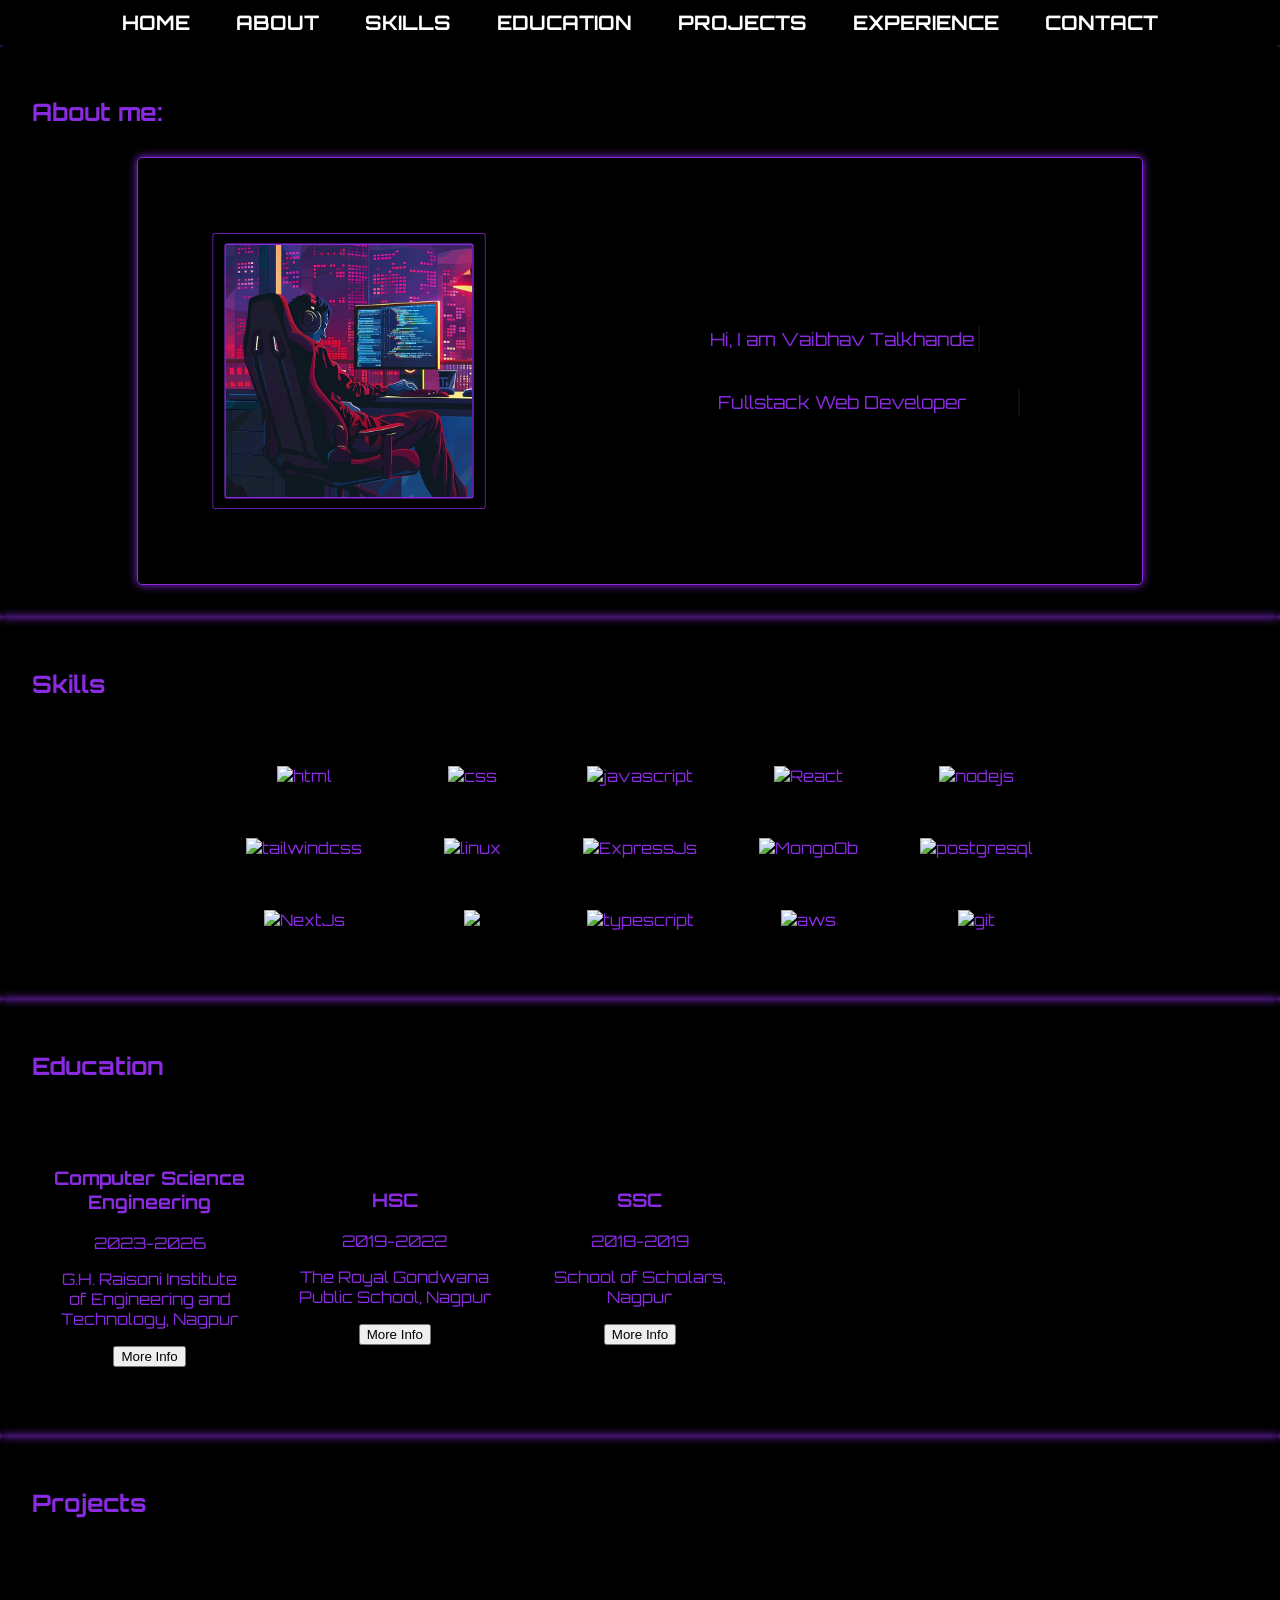
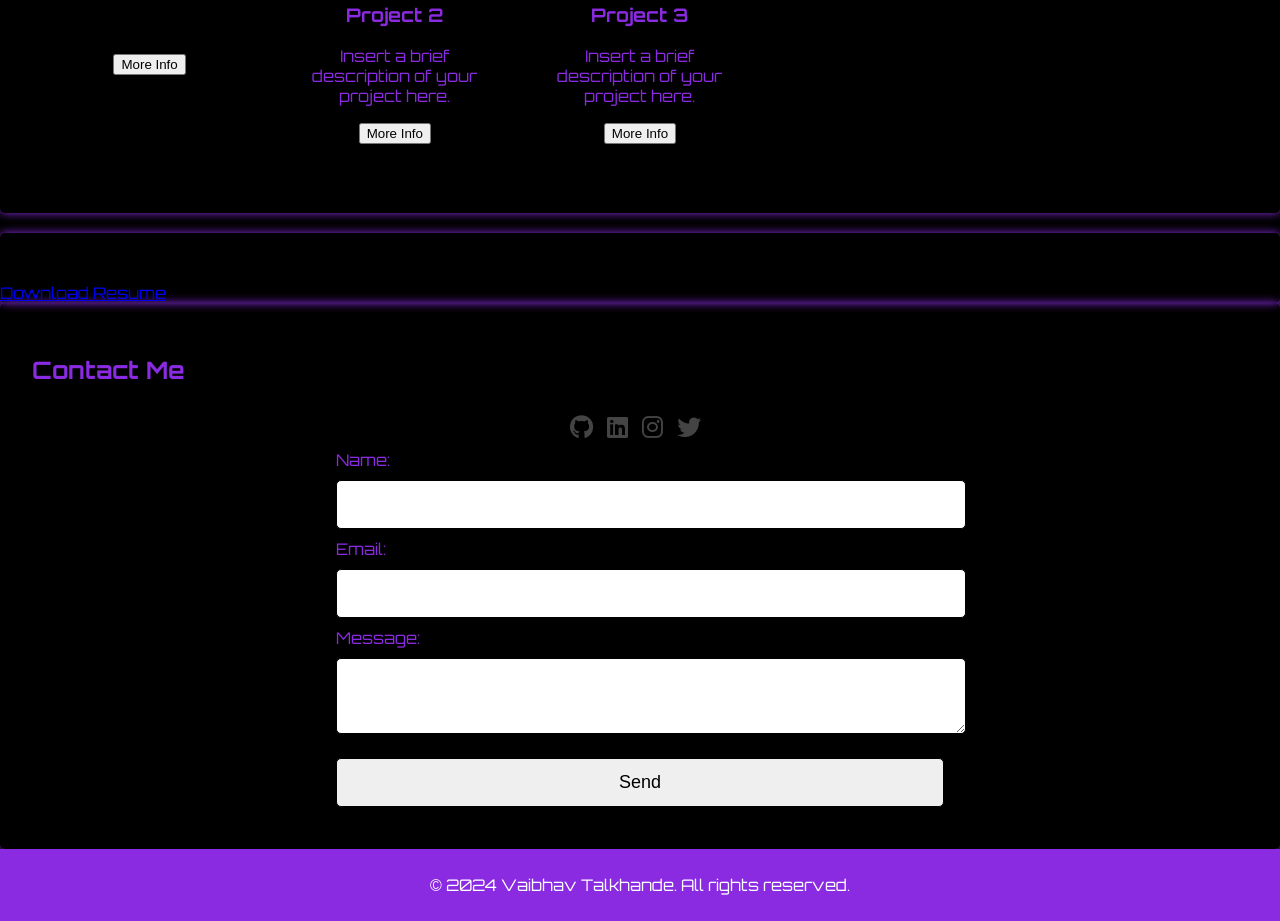
==== CodesoftLvl1Task1Portfolio/index.html @ d5d5b685 "added about& skills" ====
<!DOCTYPE html>
<html lang="en">
<head>
    <meta charset="UTF-8">
    <meta http-equiv="X-UA-Compatible" content="IE=edge">
    <meta name="viewport" content="width=device-width, initial-scale=1.0">
    <title>Vaibhav Talkhande - Full Stack Developer</title>
    <link href="style.css" rel="stylesheet">
    <link rel="stylesheet" href="https://use.fontawesome.com/releases/v5.15.3/css/all.css" integrity="sha384-TvDRiQEH2B1FVjD9XoP7V2YkYb4xVZuot+zNCN7VvZW1ckTqj3q3i9kMGa/aYsGk" crossorigin="anonymous">
    <link rel="stylesheet" href="https://cdnjs.cloudflare.com/ajax/libs/font-awesome/6.4.0/css/all.min.css" integrity="sha512-iecdLmaskl7CVkqkXNQ/ZH/XLlvWZOJyj7Yy7tcenmpD1ypASozpmT/E0iPtmFIB46ZmdtAc9eNBvH0H/ZpiBw==" crossorigin="anonymous" referrerpolicy="no-referrer" />
    <script src="https://cdn.emailjs.com/dist/email.min.js"></script>
</head>

<body>
    <nav class="navbar">
        <span>
            <a href="#">Home</a>
            <a href="#about">About</a>
            <a href="#skills">Skills</a>
            <a href="#education">Education</a>
            <a href="#projects">Projects</a>
            <a href="#experience">Experience</a>
            <a href="#contact">Contact</a>
        </span>
    </nav>
    <main>
        <section id="about" class="about">
            <h1>About me:</h1>
            <div class="content">
                <div class="image">
                    <img src="developer.jpg" alt="Vaibhav Talkhande">
                </div>
                <div class="para">
                    <p class="line__1">
                        Hi, I am Vaibhav Talkhande
                     </p>  
                     <p class="line__2">
                            Fullstack Web Developer
                   
                </div>
            </div>
                
        </section>
        <section id="skills" class="skills">
            <h1>Skills</h1>
            <ul>
                <li><img src="https://img.icons8.com/?size=100&id=20909&format=png&color=000000" alt="html"></li>
                <li><img src="https://img.icons8.com/?size=100&id=7gdY5qNXaKC0&format=png&color=000000" alt="css"></li>
                <li><img src="https://img.icons8.com/?size=100&id=108784&format=png&color=000000" alt="javascript"></li>
                <li><img src="https://img.icons8.com/?size=100&id=bzf0DqjXFHIW&format=png&color=000000" alt="React" > </li>
                <li><img src="https://img.icons8.com/?size=100&id=54087&format=png&color=000000" alt="nodejs"></li>
                <li><img src="https://img.icons8.com/?size=100&id=WoopfRcDj3RF&format=png&color=000000" alt="tailwindcss"></li>
                <li><img src="https://img.icons8.com/?size=100&id=17842&format=png&color=000000" alt="linux"></li>
                <li><img src="https://img.icons8.com/?size=100&id=NfbyHexzVEDk&format=png&color=000000" alt="ExpressJs"></li>
                <li><img src="https://img.icons8.com/?size=100&id=74402&format=png&color=000000" alt="MongoDb"></li>
                <li><img src="https://img.icons8.com/?size=100&id=38561&format=png&color=000000" alt="postgresql"></li>
                <li><img src="https://img.icons8.com/?size=100&id=AU6Wc7r56Fxz&format=png&color=000000" alt="NextJs"></li>
                <li><img src="https://img.icons8.com/?size=100&id=cdYUlRaag9G9&format=png&color=000000"></li>
                <li><img src="https://img.icons8.com/?size=100&id=uJM6fQYqDaZK&format=png&color=000000" alt="typescript"></li>
                <li><img src="https://img.icons8.com/?size=100&id=33039&format=png&color=000000" alt="aws"></li>
                <li><img src="https://img.icons8.com/?size=100&id=20906&format=png&color=000000" alt="git"></li>
            </ul>
        </section>
        <section id="education" class="education">
            <h1>Education</h1>
            <ul>
                <li>
                    <h3>Computer Science Engineering</h3>
                    <p>2023-2026</p>
                    <p>G.H. Raisoni Institute of Engineering and Technology, Nagpur</p>
                    <button class="open-dialog" data-dialog="education-dialog-1">More Info</button>
                    <dialog id="education-dialog-1">
                        <h3>Computer Science Engineering</h3>
                        <p>2023-2026</p>
                        <p>G.H. Raisoni Institute of Engineering and Technology, Nagpur</p>
                        <button class="close-dialog">Close</button>
                    </dialog>
                </li>
                <li>
                    <h3>HSC</h3>
                    <p>2019-2022</p>
                    <p>The Royal Gondwana Public School, Nagpur</p>
                    <button class="open-dialog" data-dialog="education-dialog-2">More Info</button>
                    <dialog id="education-dialog-2">
                        <h3>HSC</h3>
                        <p>2019-2022</p>
                        <p>The Royal Gondwana Public School, Nagpur</p>
                        <button class="close-dialog">Close</button>
                    </dialog>
                </li>
                <li>
                    <h3>SSC</h3>
                    <p>2018-2019</p>
                    <p>School of Scholars, Nagpur</p>
                    <button class="open-dialog" data-dialog="education-dialog-3">More Info</button>
                    <dialog id="education-dialog-3">
                        <h3>SSC</h3>
                        <p>2018-2019</p>
                        <p>School of Scholars, Nagpur</p>
                        <button class="close-dialog">Close</button>
                    </dialog>
                </li>
            </ul>
        </section>
        <section id="projects" class="projects">
            <h1>Projects</h1>
            <ul>
                <li>
                    <!-- <h3>Project 1</h3>
                    <p>Insert a brief description of your project here.</p> -->
                    <button class="open-dialog" data-dialog="project-dialog-1">More Info</button>
                    <dialog id="project-dialog-1">
                        <h3>Project 1</h3>
                        <p>Insert a detailed description of your project here.</p>
                        <button class="close-dialog">Close</button>
                    </dialog>
                </li>
                <li>
                    <h3>Project 2</h3>
                    <p>Insert a brief description of your project here.</p>
                    <button class="open-dialog" data-dialog="project-dialog-2">More Info</button>
                    <dialog id="project-dialog-2">
                        <h3>Project 2</h3>
                        <p>Insert a detailed description of your project here.</p>
                        <button class="close-dialog">Close</button>
                    </dialog>
                </li>
                <li>
                    <h3>Project 3</h3>
                    <p>Insert a brief description of your project here.</p>
                    <button class="open-dialog" data-dialog="project-dialog-3">More Info</button>
                    <dialog id="project-dialog-3">
                        <h3>Project 3</h3>
                        <p>Insert a detailed description of your project here.</p>
                        <button class="close-dialog">Close</button>
                    </dialog>
                </li>
            </ul>
        </section>
        <section class="Resume">
            <h1>Resume</h1>
            <a href="https://drive.google.com/file/d/1" target="_blank">Download Resume</a>
        </section>
        <section id="contact" class="contact">
            <h1>Contact Me</h1>
            <div>
                <a href="https://www.github.com/VaibhavTalkhande" target="_blank"><i class="fab fa-github" aria-hidden="true"></i></a>
                <a href="https://www.linkedin.com/in/vaibhav-talkhande-9a8b1b1b9/" target="_blank"><i class="fab fa-linkedin" aria-hidden="true"></i></a>
                <a href="https://www.instagram.com/vaibhavtalkhande41/" target="_blank"><i class="fab fa-instagram" aria-hidden="true"></i></a>
                <a href="https://twitter.com/VaibhavT27" target="_blank"><i class="fab fa-twitter" aria-hidden="true"></i></a>
            </div>
            <form action="mailto:vaibhavtalkhande41@gmail.com" method="POST">
                <label for="name">Name:</label>
                <input type="text" id="name" name="name">
                <label for="email">Email:</label>
                <input type="email" id="email" name="email">
                <label for="message">Message:</label>
                <textarea id="message" name="message"></textarea>
                <input type="submit" value="Send">
            </form>
        </section>
    </main>
    <footer class="footer">
        <p>&copy; 2024 Vaibhav Talkhande. All rights reserved.</p>
    </footer>
    <script src="index.js"></script>
</body>
</html>
---- CodesoftLvl1Task1Portfolio/style.css ----
@import url("https://fonts.googleapis.com/css2?family=Orbitron&display=swap");

body {
  background-color: #000;
  font-family: "Orbitron", sans-serif;
  margin: 0;
  padding: 0;
  box-sizing: border-box;
}

/* Navbar Styles */
.navbar {
  display: flex;
  justify-content: center;
  background-color: #000;
  color: #fff;
  padding: 10px;
  text-align: center;
  font-size: 20px;
  font-weight: bold;
  text-transform: uppercase;
  font-family: "Orbitron", sans-serif;
  position: sticky;
  top: 0;
  z-index: 1000;
}

.navbar span a {
  color: #fff;
  text-decoration: none;
  padding: 14px 20px;
  transition: background-color 0.3s;
}

.navbar span a:hover {
  background-color: blueviolet;
  color: black;
}

/* Section Styles */
section {
  display: block;
  border-radius: 5px;
  box-shadow: 0 0 10px blueviolet;
  height: 100%;
  gap: 10px;
  
}
.about ,.skills, .projects, .education, .contact, .experience {
    display:flex;
    flex-direction:column;
    align-items:center;
    align-text:right;
    justify-content:center;
    gap:10px;
    padding:2rem;
    
}
.about .content{
    display:flex;
    padding:1rem;
    margin:0;
    justify-content:center;
    flex-direction:row;
    align-items:center;
    gap:1rem;
    border-radius: 5px;
    box-shadow: 0 0 10px blueviolet;
    background: rgba(0, 0, 0, 0.5);
    border:1px solid blueviolet;
    height:40%;
    width:80%;
    transition: box-shadow 0.3s;
    
   }
.image {
  border-radius: 1%;
  padding:1rem;
  width:40%;
  height:40vh;
  background: rgba(0, 0, 0, 0.5);
  border:1px solid blueviolet;
  display:flex;
  overflow:hidden;
  justify-content:center;
  align-items:center;
  transition: transform 1s;
  transform: scale(0.7);
}
.about .image:hover{
  transform: scale(1.0);
}
.about .image img{
    width:99%;
    height:100%;
    border:2px solid blueviolet;
    border-radius:1%;
    object-fit:cover;
    opacity:1.8;
}
.about .para{
   // background: url("developer.jpg");
    width:60%;
    display:flex;
    justify-content:center;
    align-items:center;
    text-align:center;
    flex-direction:column;
    padding:1rem;
}
@media screen and (max-width: 768px){
    .about .content{
        flex-direction:column;
        width:100%;
        overflow-wrap: break-word;
        word-wrap: break-all;
        white-space: wrap;
        height:100%;
    }
    .about .para {
        width:100%;
        padding:1rem;
        word-wrap: break-word;

    }
    .image{
        width:100%;
    }
}
@media screen and max-width(480px){
    .about .content{
        flex-direction:column;
        width:100%;
        overflow-wrap: break-word;
        word-wrap: break-all;
        white-space: wrap;
        height:100%;
    }
    .about .para {
        width:100%;
        padding:1rem;
        word-wrap: break-word;
        flex-wrap:wrap;

    }
    .image{
        width:100%;
    }
    .line__1, .line__2 {
        font-size: .5rem;
        animation: animated-text__1 6s steps(30, end) 1s 1 normal both,
      animated-cursor__1 900ms steps(30, end) 8;
        overflow-wrap: break-word;
        word-wrap: break-all;
        white-space: none;
        
      }
}

.wrapper {
    margin-top: 0%;
    width: 100%;
    height: 100%;
  }
  
  .line__1,
  .line__2 {
    white-space: nowrap; /* keep text in one line */
    overflow: hidden; /* hide text behind the cursor */
    border-right: 2px solid rgba(17, 17, 17, 0.9); /* create cursor effect */

  }
  
  .line__1 {
    
  
    /* define animation types for text + cursor */
    animation: animated-text__1 6s steps(30, end) 1s 1 normal both,
      animated-cursor__1 900ms steps(30, end) 8;
  }
  
  .line__2 {
    
  
    /* define animation types for text + cursor */
    animation: animated-text__2 5s steps(30, end) 1s 1 normal both,
      animated-cursor__2 900ms steps(30, end) infinite;
    -webkit-animation-delay: 7s;
    animation-delay: 7s;
  }
  
  @keyframes animated-cursor__1 {
    from {
      border-right-color: rgba(17, 17, 17, 0.9);
    }
    to {
      border-right-color: rgba(255, 255, 255, 0.8);
    }
  }
  
  @keyframes animated-cursor__2 {
    from {
      border-right-color: rgba(17, 17, 17, 0.9);
    }
    to {
      border-right-color: rgba(255, 255, 255, 0.8);
    }
  }
  
  @keyframes animated-text__1 {
    from {
      width: 0;
    }
    to {
      width: 17rem;
    }
  }
  
  @keyframes animated-text__2 {
    from {
      width: 0;
    }
    to {
      width: 22rem;
    }
  }
  
.about, #skills, #projects, #education, #contact, #experience {
  color: blueviolet;
}
#about h1,#skills h1,#projects h1, #education h1,#contact h1, #experience h1{
    color:blueviolet;
    display: block;
    text-align:left;
    width:100%;
    margin-left: 0;

}


.about p, #contact form input, #contact form textarea {
  font-size: 18px;
  line-height: 1.5;
}

.skills ul, .projects ul, .education ul {
  list-style: none;
  padding: 0;
  display:grid;
  grid-template-columns: repeat(5, 1fr);
  gap: 10px;
  justify-content: center;
  align-items: center;
  text-align: center;

}
@media screen and (max-width: 480px){
    .skills ul{
      gap:0.1em;
      grid-template-columns: repeat(3, .1fr);
    }
}


.skills li, .projects li, .education li {
  display: inline-block;
  padding: 1rem 1rem;
  margin: 5px;
  border-radius: 5px;
  background:rgba(0,0,0,.3);
  transition: transform 0.3s;
}
@media screen and (max-width:480px){
    .skills li, .projects li, .education li {
        padding: 0;
        margin: 0.5px;
    }
}

.skills li:hover, .projects li:hover, .education li:hover {
  transform: scale(1.1);
}

/* Contact Section */
#contact form {
  width: 50%;
}

#contact form input, #contact form textarea {
  width: 100%;
  padding: 10px;
  margin: 10px 0;
  border: 1px solid #000;
  border-radius: 5px;
}

#contact form button {
  background-color: #000;
  color: #fff;
  padding: 10px;
  border: none;
  border-radius: 5px;
  cursor: pointer;
  transition: background-color 0.3s, color 0.3s;
}

#contact form button:hover {
  background-color: blueviolet;
  color: #000;
}

.contact a {
  margin-right: 10px;
}

.contact i {
  font-size: 24px;
  color: #444;
  transition: color 0.3s;
}

.contact i:hover {
  color: #000;
}

/* Footer Styles */
.footer {
  background-color: blueviolet;
  color: #fff;
  text-align: center;
  padding: 10px 0;
}

/* Animations */
@keyframes fadeIn {
  from { opacity: 0; }
  to { opacity: 1; }
}

@keyframes fadeInLeft {
  from { opacity: 0; transform: translateX(-50px); }
  to { opacity: 1; transform: translateX(0); }
}

@keyframes fadeInRight {
  from { opacity: 0; transform: translateX(50px); }
  to { opacity: 1; transform: translateX(0); }
}
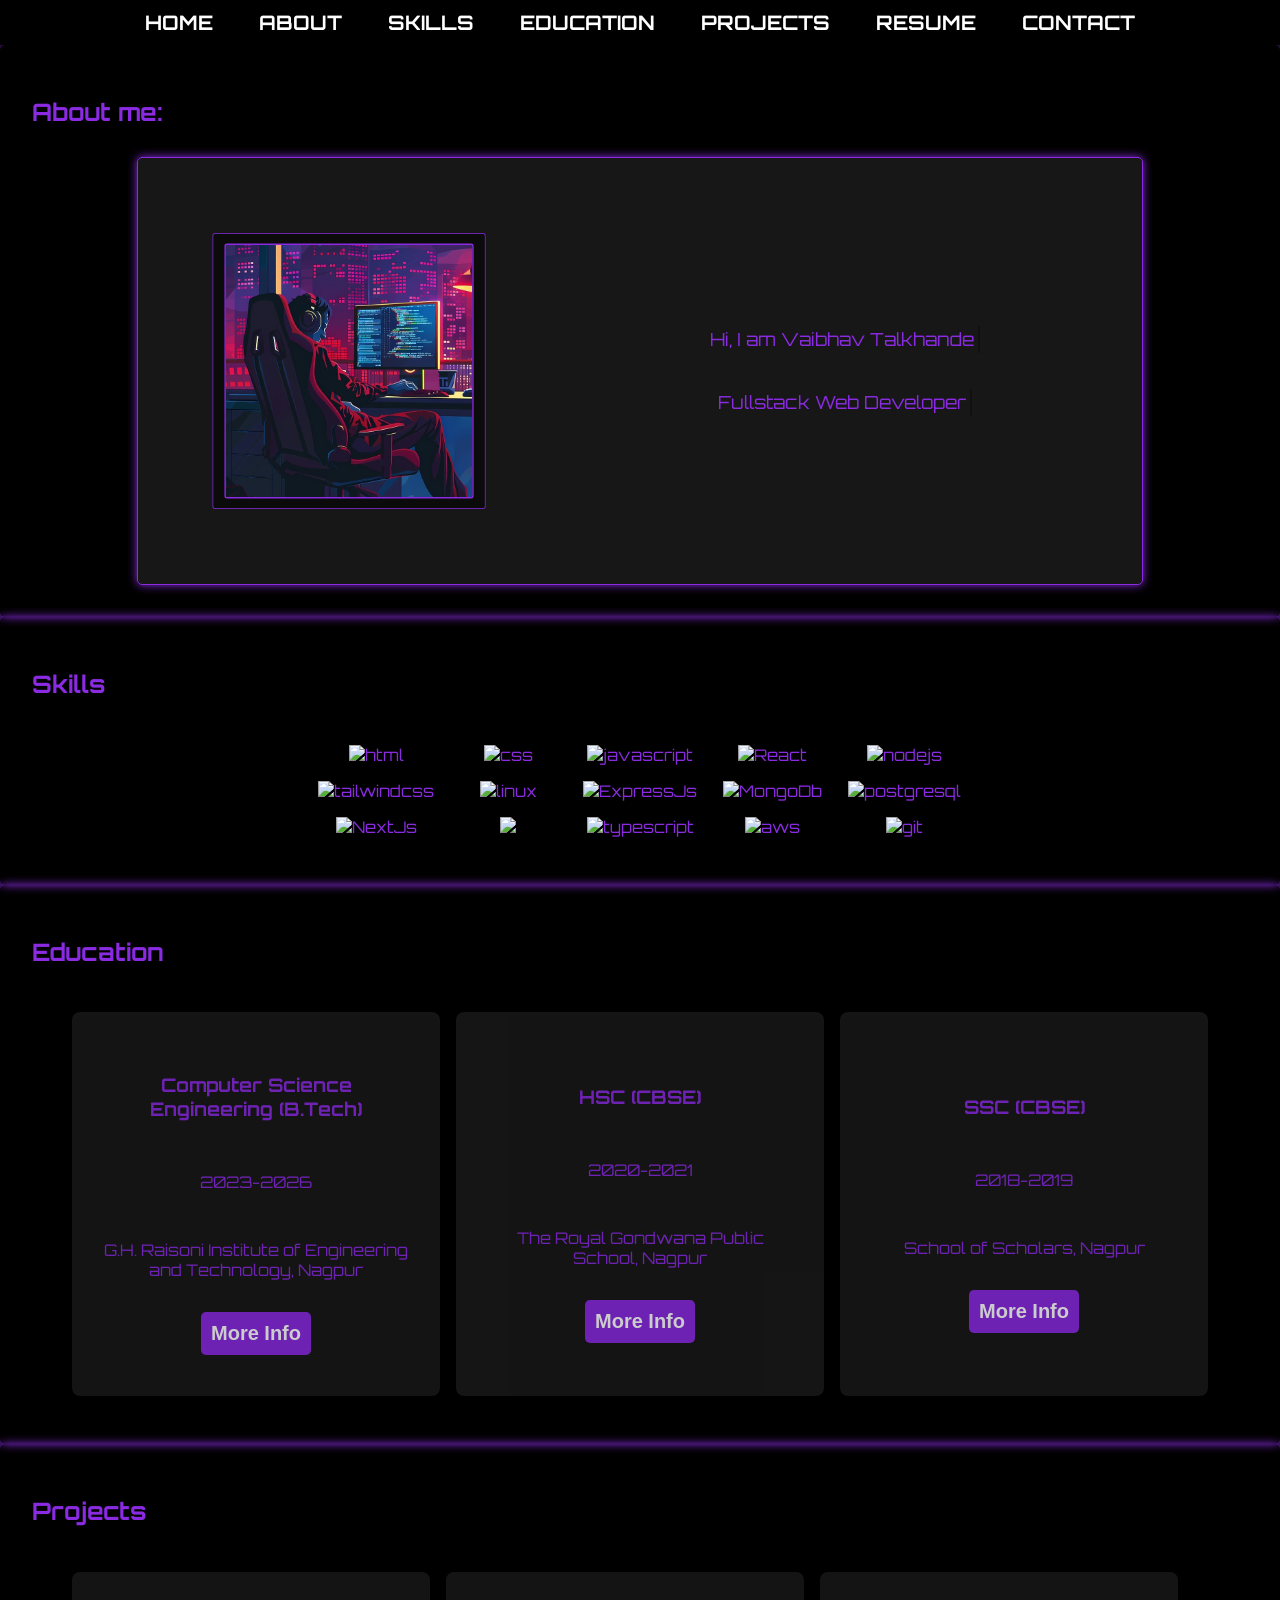
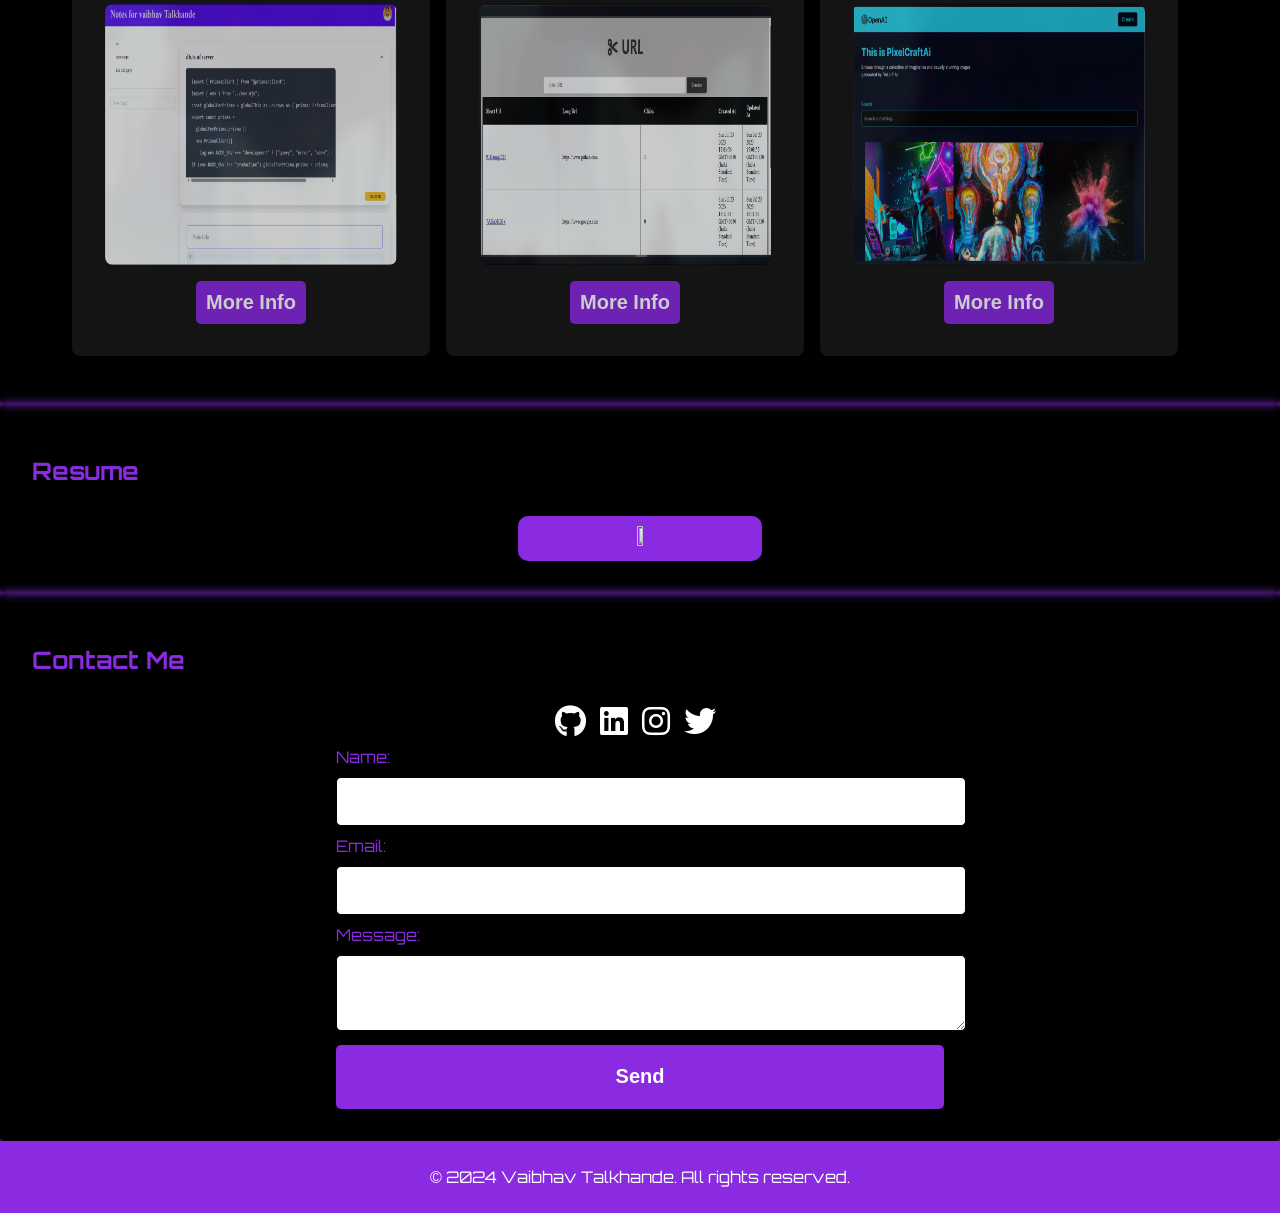
==== commit 1e71c8a5: "portfolio done" ====
--- a/CodesoftLvl1Task1Portfolio/index.html
+++ b/CodesoftLvl1Task1Portfolio/index.html
@@ -8,7 +8,29 @@
     <link href="style.css" rel="stylesheet">
     <link rel="stylesheet" href="https://use.fontawesome.com/releases/v5.15.3/css/all.css" integrity="sha384-TvDRiQEH2B1FVjD9XoP7V2YkYb4xVZuot+zNCN7VvZW1ckTqj3q3i9kMGa/aYsGk" crossorigin="anonymous">
     <link rel="stylesheet" href="https://cdnjs.cloudflare.com/ajax/libs/font-awesome/6.4.0/css/all.min.css" integrity="sha512-iecdLmaskl7CVkqkXNQ/ZH/XLlvWZOJyj7Yy7tcenmpD1ypASozpmT/E0iPtmFIB46ZmdtAc9eNBvH0H/ZpiBw==" crossorigin="anonymous" referrerpolicy="no-referrer" />
-    <script src="https://cdn.emailjs.com/dist/email.min.js"></script>
+    <script type="text/javascript" src="https://cdn.jsdelivr.net/npm/@emailjs/browser@4/dist/email.min.js"></script>
+    <script type="text/javascript">
+        (function() {
+            // https://dashboard.emailjs.com/admin/account
+            emailjs.init({
+              publicKey: "gMlnNNHMIZVK95Lui",
+            });
+        })();
+    </script>
+    <script type="text/javascript">
+        window.onload = function() {
+            document.getElementById('contact-form').addEventListener('submit', function(event) {
+                event.preventDefault();
+                // these IDs from the previous steps
+                emailjs.sendForm('service_gt7ygil', 'template_j8zivrg', this)
+                    .then(() => {
+                        console.log('SUCCESS!');
+                    }, (error) => {
+                        console.log('FAILED...', error);
+                    });
+            });
+        }
+    </script>
 </head>
 
 <body>
@@ -19,7 +41,7 @@
             <a href="#skills">Skills</a>
             <a href="#education">Education</a>
             <a href="#projects">Projects</a>
-            <a href="#experience">Experience</a>
+            <a href="#Resume">Resume</a>
             <a href="#contact">Contact</a>
         </span>
     </nav>
@@ -65,38 +87,32 @@
             <h1>Education</h1>
             <ul>
                 <li>
-                    <h3>Computer Science Engineering</h3>
+                    <h3>Computer Science Engineering (B.Tech)</h3>
                     <p>2023-2026</p>
                     <p>G.H. Raisoni Institute of Engineering and Technology, Nagpur</p>
                     <button class="open-dialog" data-dialog="education-dialog-1">More Info</button>
                     <dialog id="education-dialog-1">
-                        <h3>Computer Science Engineering</h3>
-                        <p>2023-2026</p>
-                        <p>G.H. Raisoni Institute of Engineering and Technology, Nagpur</p>
+                        <h3>8.78 CGPA</h3>
                         <button class="close-dialog">Close</button>
                     </dialog>
                 </li>
                 <li>
-                    <h3>HSC</h3>
-                    <p>2019-2022</p>
+                    <h3>HSC (CBSE)</h3>
+                    <p>2020-2021</p>
                     <p>The Royal Gondwana Public School, Nagpur</p>
                     <button class="open-dialog" data-dialog="education-dialog-2">More Info</button>
                     <dialog id="education-dialog-2">
-                        <h3>HSC</h3>
-                        <p>2019-2022</p>
-                        <p>The Royal Gondwana Public School, Nagpur</p>
+                        <h3>86.5%</h3>
                         <button class="close-dialog">Close</button>
                     </dialog>
                 </li>
                 <li>
-                    <h3>SSC</h3>
+                    <h3>SSC (CBSE)</h3>
                     <p>2018-2019</p>
                     <p>School of Scholars, Nagpur</p>
                     <button class="open-dialog" data-dialog="education-dialog-3">More Info</button>
                     <dialog id="education-dialog-3">
-                        <h3>SSC</h3>
-                        <p>2018-2019</p>
-                        <p>School of Scholars, Nagpur</p>
+                        <h3>90%</h3>
                         <button class="close-dialog">Close</button>
                     </dialog>
                 </li>
@@ -106,40 +122,54 @@
             <h1>Projects</h1>
             <ul>
                 <li>
-                    <!-- <h3>Project 1</h3>
-                    <p>Insert a brief description of your project here.</p> -->
+                    <img src="./project1.png" alt="NOTECODE">
                     <button class="open-dialog" data-dialog="project-dialog-1">More Info</button>
                     <dialog id="project-dialog-1">
-                        <h3>Project 1</h3>
-                        <p>Insert a detailed description of your project here.</p>
-                        <button class="close-dialog">Close</button>
+                        <h3>NOTECODE</h3>
+                        <p>NOTECODE-A NOTEBOOK FOR CODERS</p>
+                        <div class="modal-project">
+                            <a href="https://github.com/VAIBHAVTALKHANDE/NOTECODE" >
+                                <button class="project-link"><img class="github" src="https://img.icons8.com/?size=50&id=12599&format=png&color=000000" alt="project-link"></button>
+                            </a>
+                            <button class="close-dialog">Close</button>
+                        </div>
                     </dialog>
                 </li>
                 <li>
-                    <h3>Project 2</h3>
-                    <p>Insert a brief description of your project here.</p>
+                    <img src="./project2.png" alt="URLSHORTNER">
                     <button class="open-dialog" data-dialog="project-dialog-2">More Info</button>
                     <dialog id="project-dialog-2">
-                        <h3>Project 2</h3>
-                        <p>Insert a detailed description of your project here.</p>
-                        <button class="close-dialog">Close</button>
+                        <h3>URL SHORTNER</h3>
+                        <p>URLSHORTNER - A URL SHORTENER WITH ANALYTICS</p>
+                        <div class="modal-project">
+                            <a href="https://github.com/VAIBHAVTALKHANDE/URLSHORTNER" >
+                                <button class="project-link"><img class="github" src="https://img.icons8.com/?size=50&id=12599&format=png&color=000000" alt="project-link"></button>
+                            </a>
+                            <button class="close-dialog">Close</button>
+                        </div>
                     </dialog>
                 </li>
                 <li>
-                    <h3>Project 3</h3>
-                    <p>Insert a brief description of your project here.</p>
+                    <img src="./project3.png" alt="PixelCraftAi">
                     <button class="open-dialog" data-dialog="project-dialog-3">More Info</button>
                     <dialog id="project-dialog-3">
-                        <h3>Project 3</h3>
-                        <p>Insert a detailed description of your project here.</p>
-                        <button class="close-dialog">Close</button>
+                        <h3>PixelCraftAi</h3>
+                        <p>PixelCraftAi is fullstack(mern) image generator platform powered by OPENAI</p>
+                        <div class="modal-project">
+                            <a href="https://github.com/VAIBHAVTALKHANDE/PIXELCRAFTAI" >
+                                <button class="project-link"><img class="github" src="https://img.icons8.com/?size=50&id=12599&format=png&color=000000" alt="project-link"></button>
+                            </a>
+                            <button class="close-dialog">Close</button>
+                        </div>
                     </dialog>
                 </li>
             </ul>
         </section>
-        <section class="Resume">
+        <section class="Resume" id="Resume">
             <h1>Resume</h1>
-            <a href="https://drive.google.com/file/d/1" target="_blank">Download Resume</a>
+            <a href="./VaibhavTalkhandeResume.pdf" target="_blank" download="VaibhavTalkhandeResume">
+                <button><img src="https://img.icons8.com/?size=100&id=86327&format=png&color=000000"></button>
+            </a>
         </section>
         <section id="contact" class="contact">
             <h1>Contact Me</h1>
@@ -149,14 +179,14 @@
                 <a href="https://www.instagram.com/vaibhavtalkhande41/" target="_blank"><i class="fab fa-instagram" aria-hidden="true"></i></a>
                 <a href="https://twitter.com/VaibhavT27" target="_blank"><i class="fab fa-twitter" aria-hidden="true"></i></a>
             </div>
-            <form action="mailto:vaibhavtalkhande41@gmail.com" method="POST">
+            <form id="contact-form">
                 <label for="name">Name:</label>
-                <input type="text" id="name" name="name">
+                <input type="text" id="name" name="from_name" required>
                 <label for="email">Email:</label>
-                <input type="email" id="email" name="email">
+                <input type="email" id="email" name="from_email" required>
                 <label for="message">Message:</label>
-                <textarea id="message" name="message"></textarea>
-                <input type="submit" value="Send">
+                <textarea id="message" name="message" required></textarea>
+                <button type="submit">Send</button>
             </form>
         </section>
     </main>
--- a/CodesoftLvl1Task1Portfolio/style.css
+++ b/CodesoftLvl1Task1Portfolio/style.css
@@ -19,7 +19,6 @@
   font-size: 20px;
   font-weight: bold;
   text-transform: uppercase;
-  font-family: "Orbitron", sans-serif;
   position: sticky;
   top: 0;
   z-index: 1000;
@@ -42,243 +41,346 @@
   display: block;
   border-radius: 5px;
   box-shadow: 0 0 10px blueviolet;
-  height: 100%;
   gap: 10px;
-  
-}
-.about ,.skills, .projects, .education, .contact, .experience {
-    display:flex;
-    flex-direction:column;
-    align-items:center;
-    align-text:right;
-    justify-content:center;
-    gap:10px;
-    padding:2rem;
-    
-}
-.about .content{
-    display:flex;
-    padding:1rem;
-    margin:0;
-    justify-content:center;
-    flex-direction:row;
-    align-items:center;
-    gap:1rem;
-    border-radius: 5px;
-    box-shadow: 0 0 10px blueviolet;
-    background: rgba(0, 0, 0, 0.5);
-    border:1px solid blueviolet;
-    height:40%;
-    width:80%;
-    transition: box-shadow 0.3s;
-    
-   }
+}
+
+.about, .skills, .projects, .education, .contact, .Resume {
+  display: flex;
+  flex-direction: column;
+  align-items: center;
+  justify-content: center;
+  gap: 10px;
+  padding: 2rem;
+}
+
+.about .content {
+  display: flex;
+  padding: 1rem;
+  justify-content: center;
+  flex-direction: row;
+  align-items: center;
+  gap: 1rem;
+  border-radius: 5px;
+  box-shadow: 0 0 10px blueviolet;
+  background: rgba(255, 255, 255, 0.09);
+  border: 1px solid blueviolet;
+  height: 40%;
+  width: 80%;
+  transition: box-shadow 0.3s;
+}
+
 .image {
   border-radius: 1%;
-  padding:1rem;
-  width:40%;
-  height:40vh;
+  padding: 1rem;
+  width: 40%;
+  height: 40vh;
   background: rgba(0, 0, 0, 0.5);
-  border:1px solid blueviolet;
-  display:flex;
-  overflow:hidden;
-  justify-content:center;
-  align-items:center;
+  border: 1px solid blueviolet;
+  display: flex;
+  overflow: hidden;
+  justify-content: center;
+  align-items: center;
   transition: transform 1s;
   transform: scale(0.7);
 }
-.about .image:hover{
+
+.image:hover {
   transform: scale(1.0);
 }
-.about .image img{
-    width:99%;
-    height:100%;
-    border:2px solid blueviolet;
-    border-radius:1%;
-    object-fit:cover;
-    opacity:1.8;
-}
-.about .para{
-   // background: url("developer.jpg");
-    width:60%;
-    display:flex;
-    justify-content:center;
-    align-items:center;
-    text-align:center;
-    flex-direction:column;
-    padding:1rem;
-}
-@media screen and (max-width: 768px){
-    .about .content{
-        flex-direction:column;
-        width:100%;
-        overflow-wrap: break-word;
-        word-wrap: break-all;
-        white-space: wrap;
-        height:100%;
-    }
-    .about .para {
-        width:100%;
-        padding:1rem;
-        word-wrap: break-word;
-
-    }
-    .image{
-        width:100%;
-    }
-}
-@media screen and max-width(480px){
-    .about .content{
-        flex-direction:column;
-        width:100%;
-        overflow-wrap: break-word;
-        word-wrap: break-all;
-        white-space: wrap;
-        height:100%;
-    }
-    .about .para {
-        width:100%;
-        padding:1rem;
-        word-wrap: break-word;
-        flex-wrap:wrap;
-
-    }
-    .image{
-        width:100%;
-    }
-    .line__1, .line__2 {
-        font-size: .5rem;
-        animation: animated-text__1 6s steps(30, end) 1s 1 normal both,
-      animated-cursor__1 900ms steps(30, end) 8;
-        overflow-wrap: break-word;
-        word-wrap: break-all;
-        white-space: none;
-        
-      }
-}
-
-.wrapper {
-    margin-top: 0%;
+
+.image img {
+  width: 100%;
+  height: 100%;
+  border: 2px solid blueviolet;
+  border-radius: 1%;
+  object-fit: cover;
+}
+
+.para {
+  width: 60%;
+  display: flex;
+  justify-content: center;
+  align-items: center;
+  text-align: center;
+  flex-direction: column;
+  padding: 1rem;
+}
+
+/* Responsive Styles */
+@media screen and (max-width: 768px) {
+  .about .content {
+    flex-direction: column;
     width: 100%;
     height: 100%;
   }
-  
-  .line__1,
-  .line__2 {
-    white-space: nowrap; /* keep text in one line */
-    overflow: hidden; /* hide text behind the cursor */
-    border-right: 2px solid rgba(17, 17, 17, 0.9); /* create cursor effect */
-
-  }
-  
-  .line__1 {
-    
-  
-    /* define animation types for text + cursor */
-    animation: animated-text__1 6s steps(30, end) 1s 1 normal both,
-      animated-cursor__1 900ms steps(30, end) 8;
-  }
-  
-  .line__2 {
-    
-  
-    /* define animation types for text + cursor */
-    animation: animated-text__2 5s steps(30, end) 1s 1 normal both,
-      animated-cursor__2 900ms steps(30, end) infinite;
-    -webkit-animation-delay: 7s;
-    animation-delay: 7s;
-  }
-  
-  @keyframes animated-cursor__1 {
-    from {
-      border-right-color: rgba(17, 17, 17, 0.9);
-    }
-    to {
-      border-right-color: rgba(255, 255, 255, 0.8);
-    }
-  }
-  
-  @keyframes animated-cursor__2 {
-    from {
-      border-right-color: rgba(17, 17, 17, 0.9);
-    }
-    to {
-      border-right-color: rgba(255, 255, 255, 0.8);
-    }
-  }
-  
-  @keyframes animated-text__1 {
-    from {
-      width: 0;
-    }
-    to {
-      width: 17rem;
-    }
-  }
-  
-  @keyframes animated-text__2 {
-    from {
-      width: 0;
-    }
-    to {
-      width: 22rem;
-    }
-  }
-  
-.about, #skills, #projects, #education, #contact, #experience {
+  .para, .image {
+    width: 100%;
+  }
+}
+
+@media screen and (max-width: 480px) {
+  .line__1, .line__2 {
+    font-size: 0.5rem;
+    animation: animated-text__1 6s steps(30, end) 1s 1 normal both, animated-cursor__1 900ms steps(30, end) 8;
+  }
+  .about .content, .para, .image {
+    flex-direction: column;
+    width: 100%;
+    height: 100%;
+  }
+  .about .content{
+    height:70vh;
+  }
+  .navbar{
+    display:none;
+  }
+}
+
+/* Text Animation */
+.line__1, .line__2 {
+  white-space: nowrap;
+  overflow: hidden;
+  border-right: 2px solid rgba(17, 17, 17, 0.9);
+}
+
+.line__1 {
+  animation: animated-text__1 6s steps(30, end) 1s 1 normal both, animated-cursor__1 900ms steps(30, end) 8;
+}
+
+.line__2 {
+  animation: animated-text__2 5s steps(30, end) 1s 1 normal both, animated-cursor__2 900ms steps(30, end) infinite;
+  animation-delay: 7s;
+}
+
+@keyframes animated-cursor__1 {
+  from { border-right-color: rgba(17, 17, 17, 0.9); }
+  to { border-right-color: rgba(255, 255, 255, 0.8); }
+}
+
+@keyframes animated-cursor__2 {
+  from { border-right-color: rgba(17, 17, 17, 0.9); }
+  to { border-right-color: rgba(255, 255, 255, 0.8); }
+}
+
+@keyframes animated-text__1 {
+  from { width: 0; }
+  to { width: 17rem; }
+}
+
+@keyframes animated-text__2 {
+  from { width: 0; }
+  to { width: 16rem; }
+}
+
+/* Section Headers */
+.about, #skills, #projects, #education, #contact, #experience, #Resume {
   color: blueviolet;
 }
-#about h1,#skills h1,#projects h1, #education h1,#contact h1, #experience h1{
-    color:blueviolet;
-    display: block;
-    text-align:left;
-    width:100%;
-    margin-left: 0;
-
-}
-
+
+#about h1, #skills h1, #projects h1, #education h1, #contact h1, #experience h1, #Resume h1 {
+  color: blueviolet;
+  text-align: left;
+  width: 100%;
+  margin-left: 0;
+}
 
 .about p, #contact form input, #contact form textarea {
   font-size: 18px;
   line-height: 1.5;
 }
 
-.skills ul, .projects ul, .education ul {
+/* Skills and Education Styles */
+.skills ul, .education ul {
   list-style: none;
   padding: 0;
-  display:grid;
+  display: grid;
   grid-template-columns: repeat(5, 1fr);
+  gap: 1rem;
+  place-items: center;
+  justify-content: center;
+  align-items: center;
+  text-align: center;
+}
+
+@media screen and (max-width: 720px) {
+  .skills{
+    height: 100vh;
+  }
+  .skills ul { grid-template-columns: repeat(3, 1fr); gap: 5%; }
+}
+
+.education ul, .projects ul {
+  display: flex;
+  flex-wrap: wrap;
+  gap: 1rem;
+}
+
+.education li, .projects li {
+  align-items: center;
+  padding: 2rem;
+  opacity: 0.8;
+  background: rgba(255, 255, 255, 0.1);
+  border-radius: 0.5rem;
+  height: 20rem;
+  gap: 1rem;
+  width: 25%;
+  display: flex;
+  justify-content: center;
+  flex-direction: column;
+}
+
+.projects li img {
+  height: 90%;
+  width: 99%;
+  border-radius: 0.5rem;
+}
+
+.projects a {
+  width: 40%;
+  height: 10%;
+  display: flex;
+  justify-content: center;
+  padding: 0;
+  background: white;
+  border-radius: 0.5rem;
+}
+
+.modal-project {
+  display: flex;
+  justify-content: center;
+  align-content: center;
   gap: 10px;
-  justify-content: center;
-  align-items: center;
-  text-align: center;
-
-}
-@media screen and (max-width: 480px){
-    .skills ul{
-      gap:0.1em;
-      grid-template-columns: repeat(3, .1fr);
-    }
-}
-
-
-.skills li, .projects li, .education li {
-  display: inline-block;
-  padding: 1rem 1rem;
-  margin: 5px;
-  border-radius: 5px;
-  background:rgba(0,0,0,.3);
-  transition: transform 0.3s;
-}
-@media screen and (max-width:480px){
-    .skills li, .projects li, .education li {
-        padding: 0;
-        margin: 0.5px;
-    }
+}
+
+.modal-project .close-dialog {
+  width: 40%;
+  height: 50%;
+}
+
+.project-link {
+  background: inherit;
+  height:2.5rem;
+  width: 50%;
+  border-radius: 0.5rem;
+  display: flex;
+  justify-content: center;
+  align-items: center;
+  padding: 0.5rem;
+}
+
+@media screen and (max-width: 780px) {
+  .skills{
+    padding-top:0;
+  }
+  .skills ul,.education li{
+    display: flex;
+    flex-direction: row;
+    flex-wrap: wrap;
+    justify-content: center;
+    align-items: center;
+    gap: .1rem;
+  }
+  .skills li{
+  
+    padding: 0;
+    margin:0;
+  }
+  .skills li img{
+    width: 100%;
+    height: 100%;
+  }
+.projects li, .education li {
+    padding: 1rem;
+    margin: 0.5rem;
+    width: 100%;
+    height:60%;
+  }
 }
 
 .skills li:hover, .projects li:hover, .education li:hover {
   transform: scale(1.1);
+}
+
+/* Button Styles */
+button, .close-dialog {
+  background-color: blueviolet;
+  color: white;
+  font-weight: bold;
+  font-size: 20px;
+  border: none;
+  border-radius: 5px;
+  padding: 10px;
+  cursor: pointer;
+  transition: background-color 0.3s;
+}
+
+.close-dialog {
+  background-color: red;
+  margin-bottom: 0;
+  width: 80%;
+}
+
+@media screen and (max-width: 480px) {
+  .close-dialog { width: 20%; }
+}
+
+/* Dialog Styles */
+dialog {
+  background-color: rgba(0, 0, 0, 0.9);
+  color: white;
+  font-weight: bold;
+  font-size: 20px;
+  border: none;
+  border-radius: 5px;
+  padding: 10px;
+  width: 20rem;
+  gap: 20px;
+  position: fixed;
+  z-index: 100;
+  text-align:center;
+  justify-content: center;
+  align-items: center;
+  border: 1px solid blueviolet;
+  transition: background-color 0.3s;
+}
+
+@media screen and (max-width: 480px) {
+  dialog { width: 80%; height: 50%; }
+}
+
+/* Resume Styles */
+.Resume a {
+  height: 10%;
+  width: 20%;
+  display: flex;
+  justify-content: center;
+  align-items: center;
+}
+
+.Resume button {
+  background-color: blueviolet;
+  padding: 0.5rem;
+  width: 100%;
+  height: 30%;
+  border: none;
+  border-radius: 10px;
+  display: flex;
+  justify-content: center;
+  gap: 10px;
+  align-items: center;
+}
+
+.Resume img {
+  width: 15%;
+  height: 5%;
+  border: 2px solid blueviolet;
+  border-radius: 1%;
+  object-fit: cover;
+}
+
+@media screen and (max-width: 720px) {
+  .Resume a { width: 100%; }
+  .Resume button { width: 80%; }
 }
 
 /* Contact Section */
@@ -295,12 +397,14 @@
 }
 
 #contact form button {
-  background-color: #000;
+  background-color: blueviolet;
   color: #fff;
   padding: 10px;
   border: none;
   border-radius: 5px;
   cursor: pointer;
+  width: 100%;
+  height: 4rem;
   transition: background-color 0.3s, color 0.3s;
 }
 
@@ -314,8 +418,8 @@
 }
 
 .contact i {
-  font-size: 24px;
-  color: #444;
+  font-size: 2rem;
+  color: #fff;
   transition: color 0.3s;
 }
 
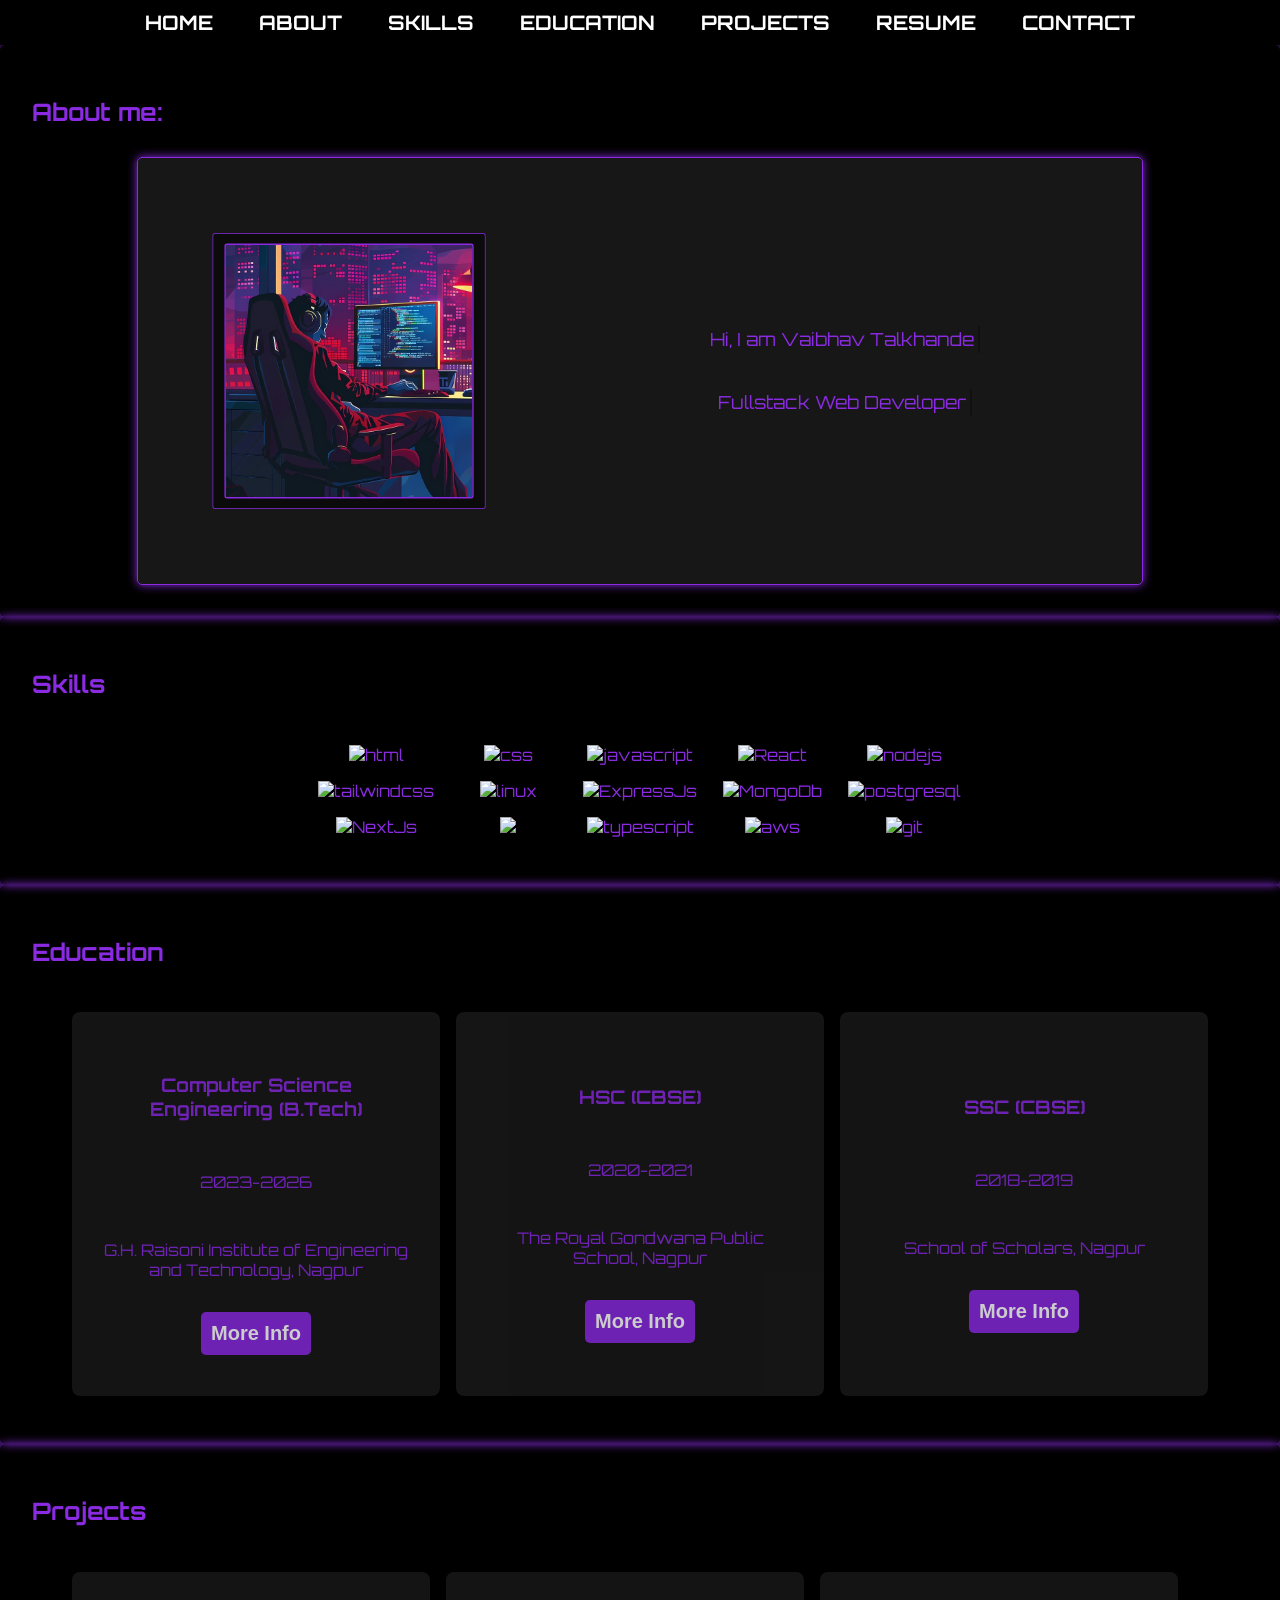
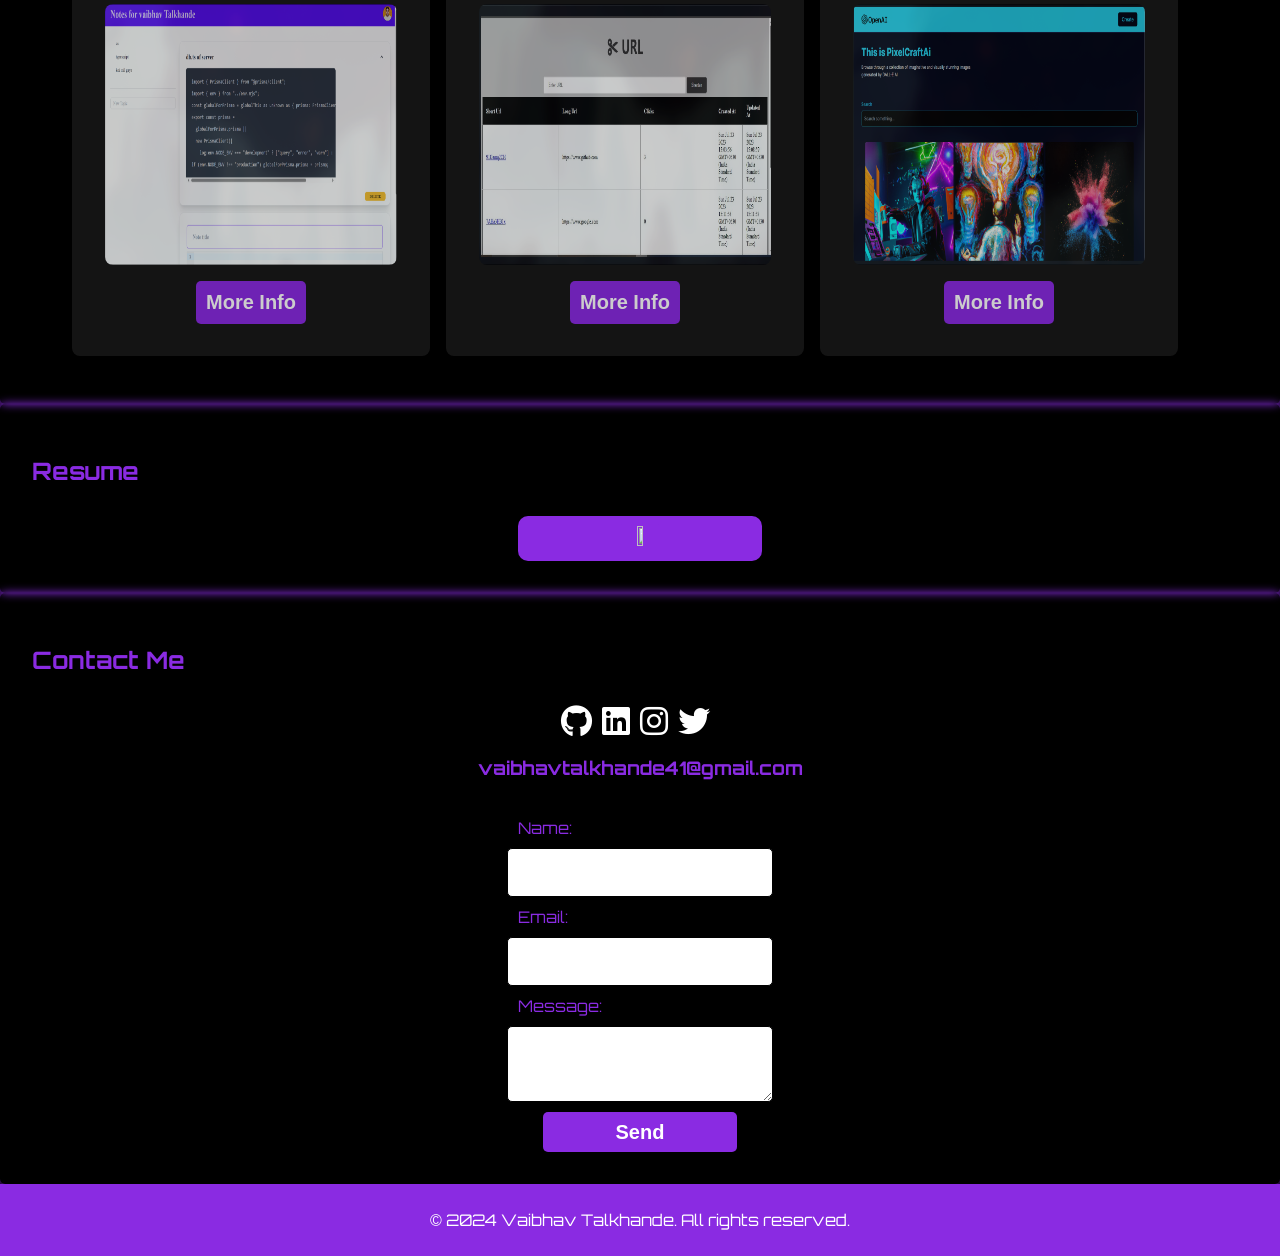
==== commit 549861a7: "gmail added" ====
--- a/CodesoftLvl1Task1Portfolio/index.html
+++ b/CodesoftLvl1Task1Portfolio/index.html
@@ -173,11 +173,14 @@
         </section>
         <section id="contact" class="contact">
             <h1>Contact Me</h1>
-            <div>
-                <a href="https://www.github.com/VaibhavTalkhande" target="_blank"><i class="fab fa-github" aria-hidden="true"></i></a>
-                <a href="https://www.linkedin.com/in/vaibhav-talkhande-9a8b1b1b9/" target="_blank"><i class="fab fa-linkedin" aria-hidden="true"></i></a>
-                <a href="https://www.instagram.com/vaibhavtalkhande41/" target="_blank"><i class="fab fa-instagram" aria-hidden="true"></i></a>
-                <a href="https://twitter.com/VaibhavT27" target="_blank"><i class="fab fa-twitter" aria-hidden="true"></i></a>
+            <div style="display: flex; justify-content: center;flex-direction: column;align-items: center;">
+                <div style="display: flex; justify-content: center;align-items: center;">
+                    <a href="https://www.github.com/VaibhavTalkhande" target="_blank"><i class="fab fa-github" aria-hidden="true"></i></a>
+                    <a href="https://www.linkedin.com/in/vaibhav-talkhande-9a8b1b1b9/" target="_blank"><i class="fab fa-linkedin" aria-hidden="true"></i></a>
+                    <a href="https://www.instagram.com/vaibhavtalkhande41/" target="_blank"><i class="fab fa-instagram" aria-hidden="true"></i></a>
+                    <a href="https://twitter.com/VaibhavT27" target="_blank"><i class="fab fa-twitter" aria-hidden="true"></i></a>
+                </div>
+                <h3>vaibhavtalkhande41@gmail.com</h3>
             </div>
             <form id="contact-form">
                 <label for="name">Name:</label>
--- a/CodesoftLvl1Task1Portfolio/style.css
+++ b/CodesoftLvl1Task1Portfolio/style.css
@@ -44,7 +44,12 @@
   gap: 10px;
 }
 
-.about, .skills, .projects, .education, .contact, .Resume {
+.about,
+.skills,
+.projects,
+.education,
+.contact,
+.Resume {
   display: flex;
   flex-direction: column;
   align-items: center;
@@ -85,7 +90,7 @@
 }
 
 .image:hover {
-  transform: scale(1.0);
+  transform: scale(1);
 }
 
 .image img {
@@ -113,84 +118,126 @@
     width: 100%;
     height: 100%;
   }
-  .para, .image {
+  .para,
+  .image {
     width: 100%;
   }
 }
 
 @media screen and (max-width: 480px) {
-  .line__1, .line__2 {
+  .line__1,
+  .line__2 {
     font-size: 0.5rem;
-    animation: animated-text__1 6s steps(30, end) 1s 1 normal both, animated-cursor__1 900ms steps(30, end) 8;
-  }
-  .about .content, .para, .image {
+    animation:
+      animated-text__1 6s steps(30, end) 1s 1 normal both,
+      animated-cursor__1 900ms steps(30, end) 8;
+  }
+  .about .content,
+  .para,
+  .image {
     flex-direction: column;
     width: 100%;
     height: 100%;
   }
-  .about .content{
-    height:70vh;
-  }
-  .navbar{
-    display:none;
+  .about .content {
+    height: 70vh;
+  }
+  .navbar {
+    display: none;
   }
 }
 
 /* Text Animation */
-.line__1, .line__2 {
+.line__1,
+.line__2 {
   white-space: nowrap;
   overflow: hidden;
   border-right: 2px solid rgba(17, 17, 17, 0.9);
 }
 
 .line__1 {
-  animation: animated-text__1 6s steps(30, end) 1s 1 normal both, animated-cursor__1 900ms steps(30, end) 8;
+  animation:
+    animated-text__1 6s steps(30, end) 1s 1 normal both,
+    animated-cursor__1 900ms steps(30, end) 8;
 }
 
 .line__2 {
-  animation: animated-text__2 5s steps(30, end) 1s 1 normal both, animated-cursor__2 900ms steps(30, end) infinite;
+  animation:
+    animated-text__2 5s steps(30, end) 1s 1 normal both,
+    animated-cursor__2 900ms steps(30, end) infinite;
   animation-delay: 7s;
 }
 
 @keyframes animated-cursor__1 {
-  from { border-right-color: rgba(17, 17, 17, 0.9); }
-  to { border-right-color: rgba(255, 255, 255, 0.8); }
+  from {
+    border-right-color: rgba(17, 17, 17, 0.9);
+  }
+  to {
+    border-right-color: rgba(255, 255, 255, 0.8);
+  }
 }
 
 @keyframes animated-cursor__2 {
-  from { border-right-color: rgba(17, 17, 17, 0.9); }
-  to { border-right-color: rgba(255, 255, 255, 0.8); }
+  from {
+    border-right-color: rgba(17, 17, 17, 0.9);
+  }
+  to {
+    border-right-color: rgba(255, 255, 255, 0.8);
+  }
 }
 
 @keyframes animated-text__1 {
-  from { width: 0; }
-  to { width: 17rem; }
+  from {
+    width: 0;
+  }
+  to {
+    width: 17rem;
+  }
 }
 
 @keyframes animated-text__2 {
-  from { width: 0; }
-  to { width: 16rem; }
+  from {
+    width: 0;
+  }
+  to {
+    width: 16rem;
+  }
 }
 
 /* Section Headers */
-.about, #skills, #projects, #education, #contact, #experience, #Resume {
+.about,
+#skills,
+#projects,
+#education,
+#contact,
+#experience,
+#Resume {
   color: blueviolet;
 }
 
-#about h1, #skills h1, #projects h1, #education h1, #contact h1, #experience h1, #Resume h1 {
+#about h1,
+#skills h1,
+#projects h1,
+#education h1,
+#contact h1,
+#experience h1,
+#Resume h1 {
   color: blueviolet;
   text-align: left;
   width: 100%;
   margin-left: 0;
 }
 
-.about p, #contact form input, #contact form textarea {
+.about p,
+#contact form input,
+#contact form textarea {
   font-size: 18px;
   line-height: 1.5;
 }
 
 /* Skills and Education Styles */
-.skills ul, .education ul {
+.skills ul,
+.education ul {
   list-style: none;
   padding: 0;
   display: grid;
@@ -203,19 +250,24 @@
 }
 
 @media screen and (max-width: 720px) {
-  .skills{
+  .skills {
     height: 100vh;
   }
-  .skills ul { grid-template-columns: repeat(3, 1fr); gap: 5%; }
-}
-
-.education ul, .projects ul {
+  .skills ul {
+    grid-template-columns: repeat(3, 1fr);
+    gap: 5%;
+  }
+}
+
+.education ul,
+.projects ul {
   display: flex;
   flex-wrap: wrap;
   gap: 1rem;
 }
 
-.education li, .projects li {
+.education li,
+.projects li {
   align-items: center;
   padding: 2rem;
   opacity: 0.8;
@@ -259,7 +311,7 @@
 
 .project-link {
   background: inherit;
-  height:2.5rem;
+  height: 2.5rem;
   width: 50%;
   border-radius: 0.5rem;
   display: flex;
@@ -269,40 +321,44 @@
 }
 
 @media screen and (max-width: 780px) {
-  .skills{
-    padding-top:0;
-  }
-  .skills ul,.education li{
+  .skills {
+    padding-top: 0;
+  }
+  .skills ul,
+  .education li {
     display: flex;
     flex-direction: row;
     flex-wrap: wrap;
     justify-content: center;
     align-items: center;
-    gap: .1rem;
-  }
-  .skills li{
-  
+    gap: 0.1rem;
+  }
+  .skills li {
     padding: 0;
-    margin:0;
-  }
-  .skills li img{
+    margin: 0;
+  }
+  .skills li img {
     width: 100%;
     height: 100%;
   }
-.projects li, .education li {
+  .projects li,
+  .education li {
     padding: 1rem;
     margin: 0.5rem;
     width: 100%;
-    height:60%;
-  }
-}
-
-.skills li:hover, .projects li:hover, .education li:hover {
+    height: 60%;
+  }
+}
+
+.skills li:hover,
+.projects li:hover,
+.education li:hover {
   transform: scale(1.1);
 }
 
 /* Button Styles */
-button, .close-dialog {
+button,
+.close-dialog {
   background-color: blueviolet;
   color: white;
   font-weight: bold;
@@ -321,7 +377,9 @@
 }
 
 @media screen and (max-width: 480px) {
-  .close-dialog { width: 20%; }
+  .close-dialog {
+    width: 20%;
+  }
 }
 
 /* Dialog Styles */
@@ -337,7 +395,7 @@
   gap: 20px;
   position: fixed;
   z-index: 100;
-  text-align:center;
+  text-align: center;
   justify-content: center;
   align-items: center;
   border: 1px solid blueviolet;
@@ -345,7 +403,10 @@
 }
 
 @media screen and (max-width: 480px) {
-  dialog { width: 80%; height: 50%; }
+  dialog {
+    width: 80%;
+    height: 50%;
+  }
 }
 
 /* Resume Styles */
@@ -379,16 +440,32 @@
 }
 
 @media screen and (max-width: 720px) {
-  .Resume a { width: 100%; }
-  .Resume button { width: 80%; }
+  .Resume a {
+    width: 100%;
+  }
+  .Resume button {
+    width: 80%;
+  }
 }
 
 /* Contact Section */
 #contact form {
-  width: 50%;
-}
-
-#contact form input, #contact form textarea {
+  margin-top: 10px;
+  width: 20%;
+  display: flex;
+  flex-direction: column;
+  justify-content: center;
+  align-items: center;
+}
+label{
+  color: blueviolet;
+  text-align: left;
+  width: 100%;
+  margin-left: 0;
+}
+
+#contact form input,
+#contact form textarea {
   width: 100%;
   padding: 10px;
   margin: 10px 0;
@@ -399,13 +476,15 @@
 #contact form button {
   background-color: blueviolet;
   color: #fff;
-  padding: 10px;
+  padding: 1px;
   border: none;
   border-radius: 5px;
   cursor: pointer;
-  width: 100%;
-  height: 4rem;
-  transition: background-color 0.3s, color 0.3s;
+  width: 80%;
+  height: 2em;
+  transition:
+    background-color 0.3s,
+    color 0.3s;
 }
 
 #contact form button:hover {
@@ -424,7 +503,8 @@
 }
 
 .contact i:hover {
-  color: #000;
+  color: blueviolet;
+  scale: 1.5;
 }
 
 /* Footer Styles */
@@ -437,16 +517,32 @@
 
 /* Animations */
 @keyframes fadeIn {
-  from { opacity: 0; }
-  to { opacity: 1; }
+  from {
+    opacity: 0;
+  }
+  to {
+    opacity: 1;
+  }
 }
 
 @keyframes fadeInLeft {
-  from { opacity: 0; transform: translateX(-50px); }
-  to { opacity: 1; transform: translateX(0); }
+  from {
+    opacity: 0;
+    transform: translateX(-50px);
+  }
+  to {
+    opacity: 1;
+    transform: translateX(0);
+  }
 }
 
 @keyframes fadeInRight {
-  from { opacity: 0; transform: translateX(50px); }
-  to { opacity: 1; transform: translateX(0); }
-}
+  from {
+    opacity: 0;
+    transform: translateX(50px);
+  }
+  to {
+    opacity: 1;
+    transform: translateX(0);
+  }
+}
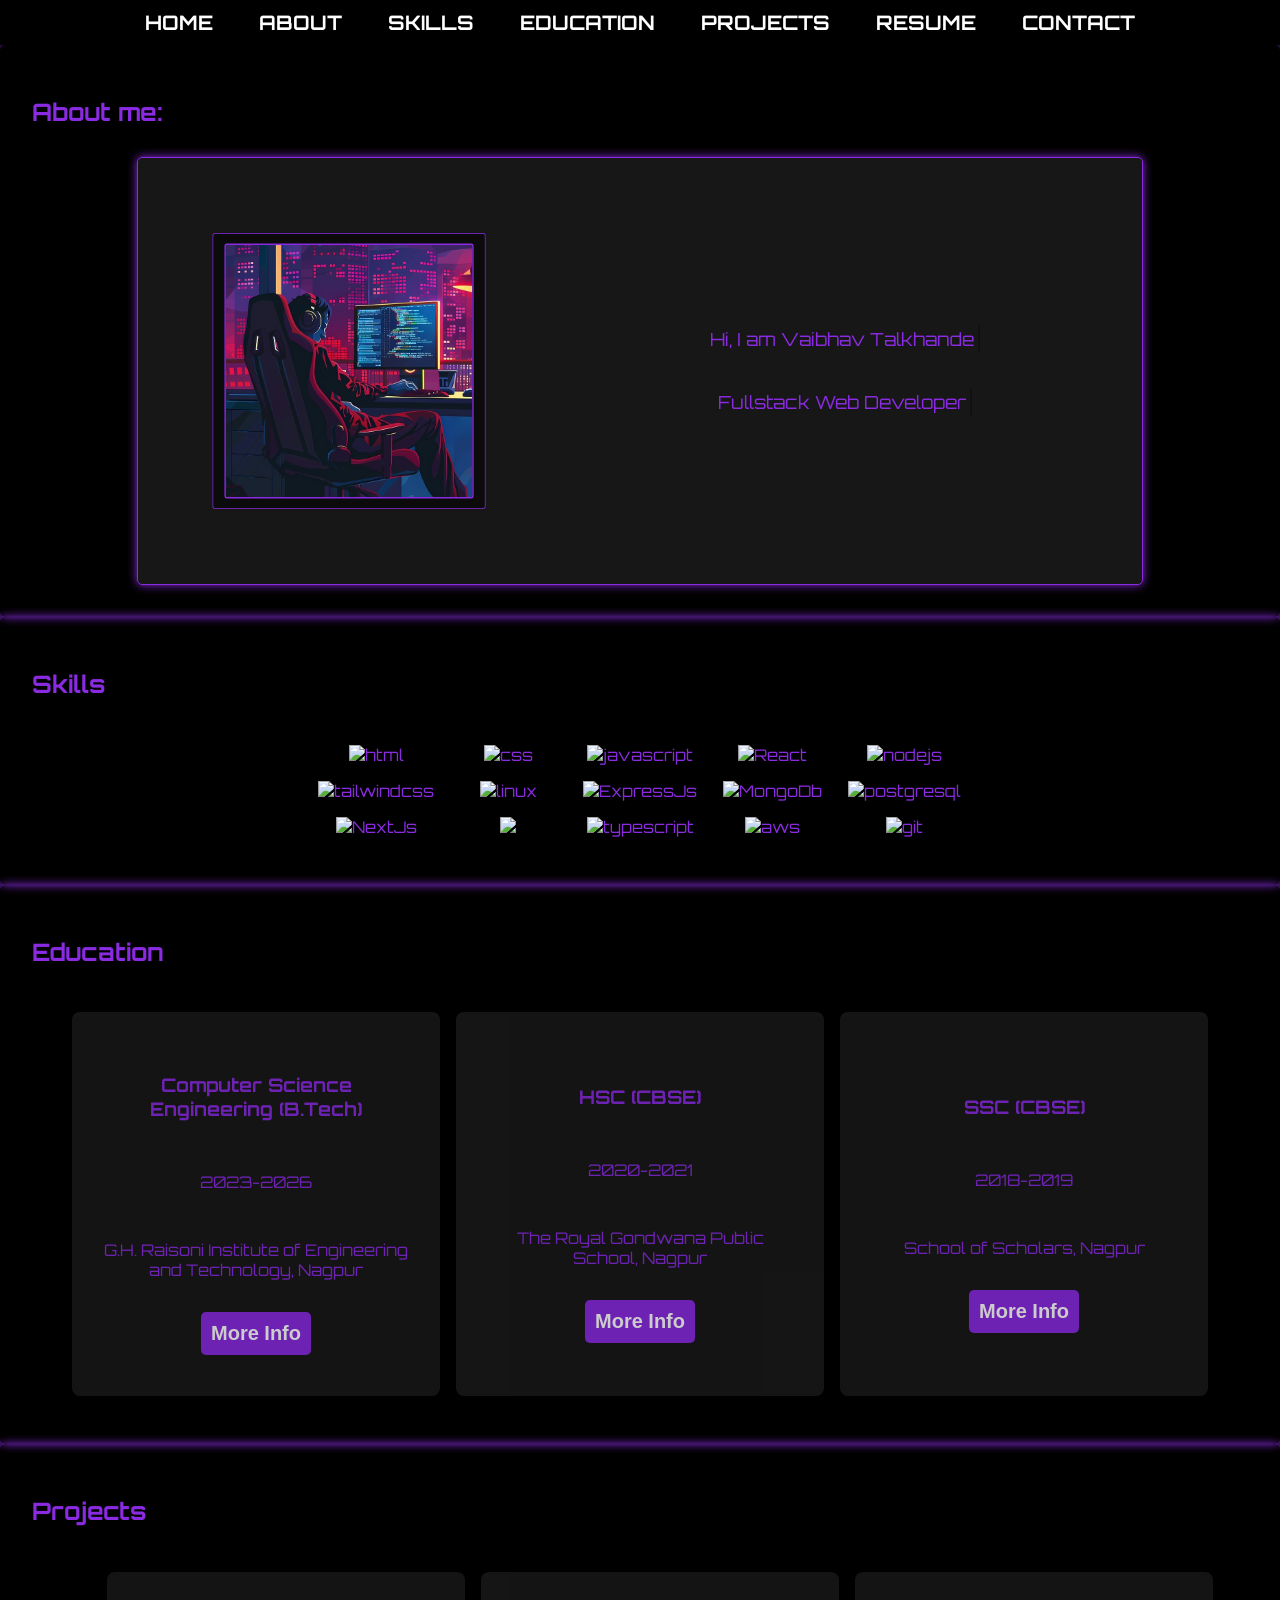
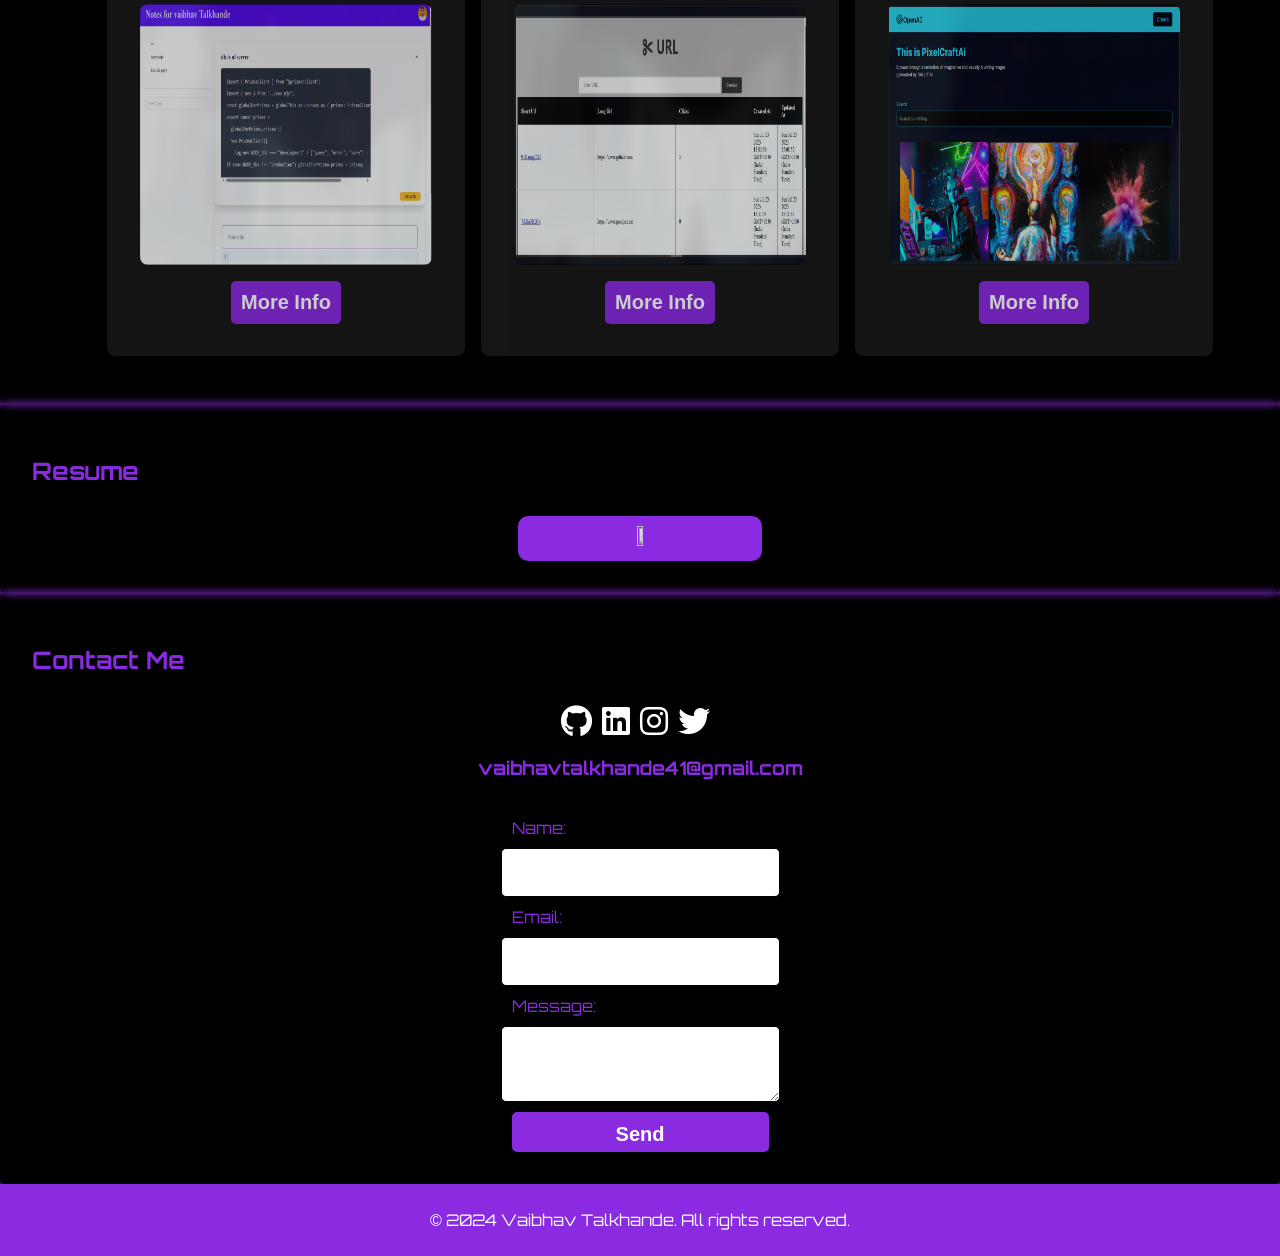
==== commit 0ae27a39: "final" ====
--- a/CodesoftLvl1Task1Portfolio/index.html
+++ b/CodesoftLvl1Task1Portfolio/index.html
@@ -24,9 +24,11 @@
                 // these IDs from the previous steps
                 emailjs.sendForm('service_gt7ygil', 'template_j8zivrg', this)
                     .then(() => {
-                        console.log('SUCCESS!');
+                        alert('mail sent successfully');
+                        clearform();
                     }, (error) => {
-                        console.log('FAILED...', error);
+                        alert('FAILED...', error);
+                        console.log(error);
                     });
             });
         }
@@ -129,7 +131,7 @@
                         <p>NOTECODE-A NOTEBOOK FOR CODERS</p>
                         <div class="modal-project">
                             <a href="https://github.com/VAIBHAVTALKHANDE/NOTECODE" >
-                                <button class="project-link"><img class="github" src="https://img.icons8.com/?size=50&id=12599&format=png&color=000000" alt="project-link"></button>
+                                <button class="project-link"><h4>Link</h4></button>
                             </a>
                             <button class="close-dialog">Close</button>
                         </div>
@@ -143,7 +145,7 @@
                         <p>URLSHORTNER - A URL SHORTENER WITH ANALYTICS</p>
                         <div class="modal-project">
                             <a href="https://github.com/VAIBHAVTALKHANDE/URLSHORTNER" >
-                                <button class="project-link"><img class="github" src="https://img.icons8.com/?size=50&id=12599&format=png&color=000000" alt="project-link"></button>
+                                <button class="project-link"><h4>Link</h4></button>
                             </a>
                             <button class="close-dialog">Close</button>
                         </div>
@@ -157,7 +159,7 @@
                         <p>PixelCraftAi is fullstack(mern) image generator platform powered by OPENAI</p>
                         <div class="modal-project">
                             <a href="https://github.com/VAIBHAVTALKHANDE/PIXELCRAFTAI" >
-                                <button class="project-link"><img class="github" src="https://img.icons8.com/?size=50&id=12599&format=png&color=000000" alt="project-link"></button>
+                                <button class="project-link"><h4>Link</h4></button>
                             </a>
                             <button class="close-dialog">Close</button>
                         </div>
@@ -182,7 +184,7 @@
                 </div>
                 <h3>vaibhavtalkhande41@gmail.com</h3>
             </div>
-            <form id="contact-form">
+            <form id="contact-form" >
                 <label for="name">Name:</label>
                 <input type="text" id="name" name="from_name" required>
                 <label for="email">Email:</label>
--- a/CodesoftLvl1Task1Portfolio/style.css
+++ b/CodesoftLvl1Task1Portfolio/style.css
@@ -264,6 +264,7 @@
   display: flex;
   flex-wrap: wrap;
   gap: 1rem;
+  justify-content: center;
 }
 
 .education li,
@@ -318,6 +319,9 @@
   justify-content: center;
   align-items: center;
   padding: 0.5rem;
+  color: black;
+  font-weight: bold;
+  text-decoration: none;
 }
 
 @media screen and (max-width: 780px) {
@@ -353,7 +357,9 @@
 .skills li:hover,
 .projects li:hover,
 .education li:hover {
-  transform: scale(1.1);
+  opacity: 1;
+  transition: transform 0.5s;
+  transform: scale(1.05);
 }
 
 /* Button Styles */
@@ -451,7 +457,6 @@
 /* Contact Section */
 #contact form {
   margin-top: 10px;
-  width: 20%;
   display: flex;
   flex-direction: column;
   justify-content: center;
@@ -476,11 +481,11 @@
 #contact form button {
   background-color: blueviolet;
   color: #fff;
-  padding: 1px;
+  padding: 11px;
   border: none;
   border-radius: 5px;
   cursor: pointer;
-  width: 80%;
+  width: 100%;
   height: 2em;
   transition:
     background-color 0.3s,
